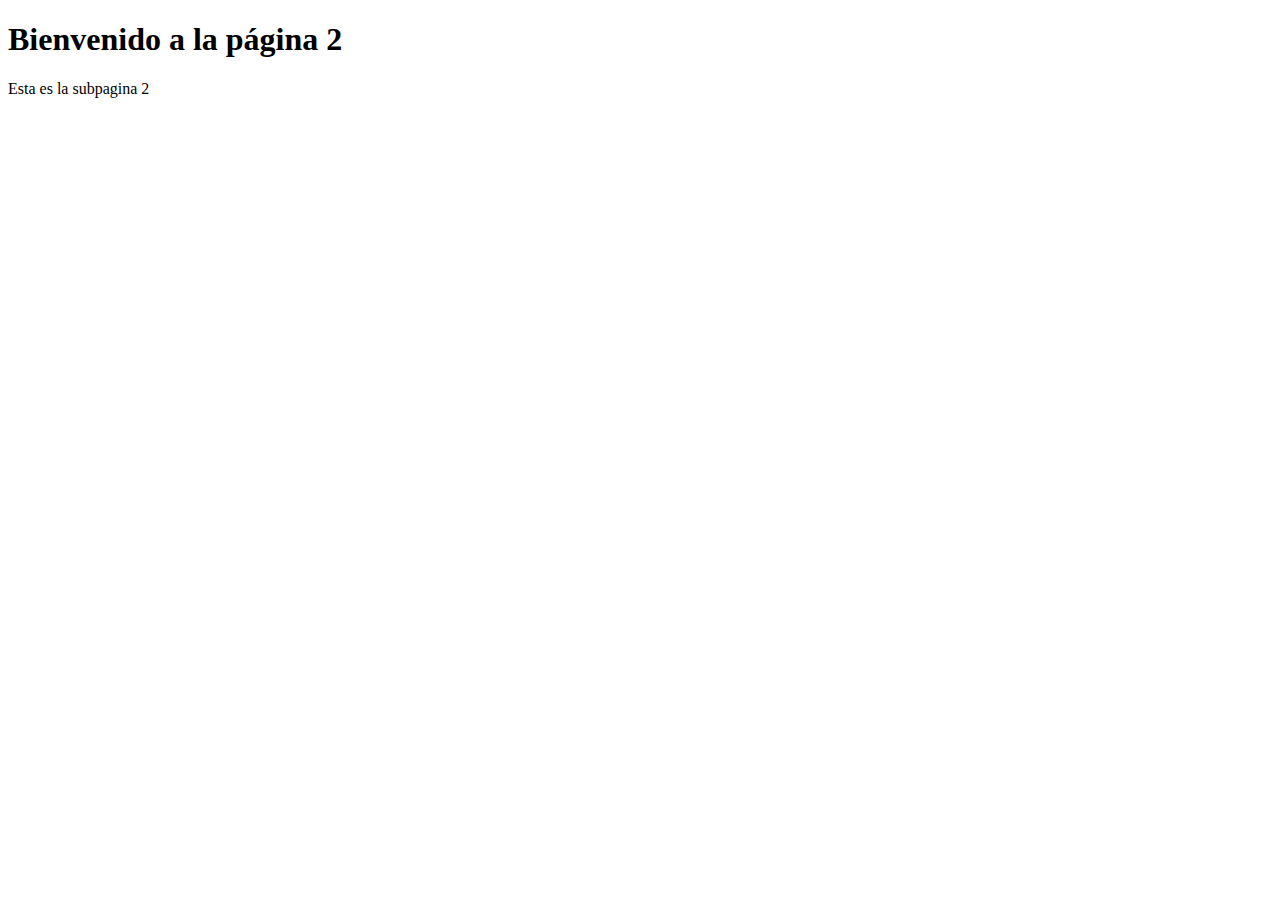
==== page2.html @ 7964379e "cambio1" ====
<!DOCTYPE html>
<html lang="es">
<head>
    <meta charset="UTF-8">
    <meta name="viewport" content="width=device-width, initial-scale=1.0">
</head>
<body>
    <h1>Bienvenido a la página 2</h1>
    <p>Esta es la subpagina 2</p> 
</body>
</html>
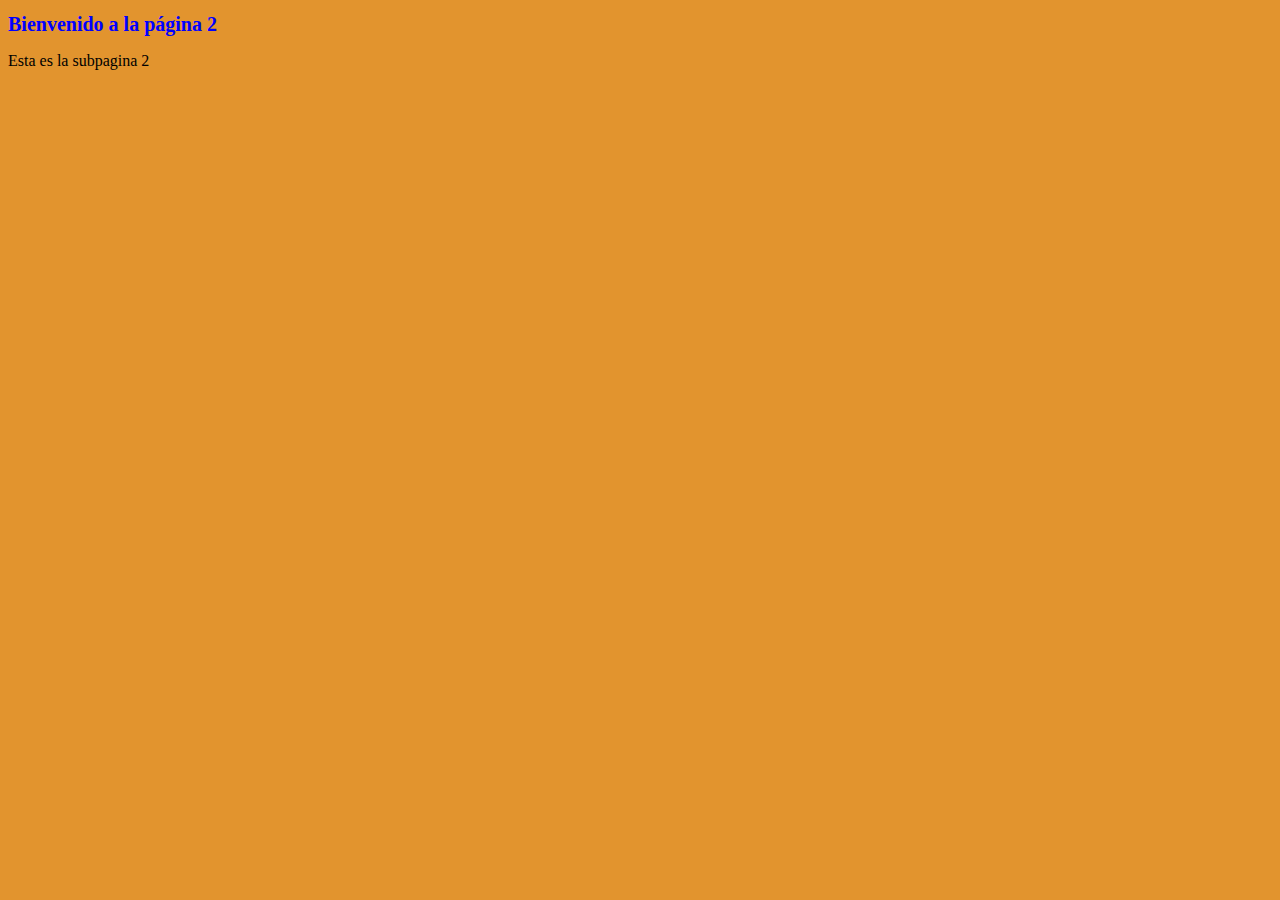
==== commit 19ca2341: "cambio3.1" ====
--- a/page2.html
+++ b/page2.html
@@ -3,6 +3,7 @@
 <head>
     <meta charset="UTF-8">
     <meta name="viewport" content="width=device-width, initial-scale=1.0">
+    <link rel="stylesheet" href="CSS/estilo2.css">
 </head>
 <body>
     <h1>Bienvenido a la página 2</h1>
--- a/CSS/estilo2.css
+++ b/CSS/estilo2.css
@@ -0,0 +1,7 @@
+body{
+    background-color: rgb(226, 148, 46);
+}
+h1{
+    font-size: 20px;
+    color: blue;
+}